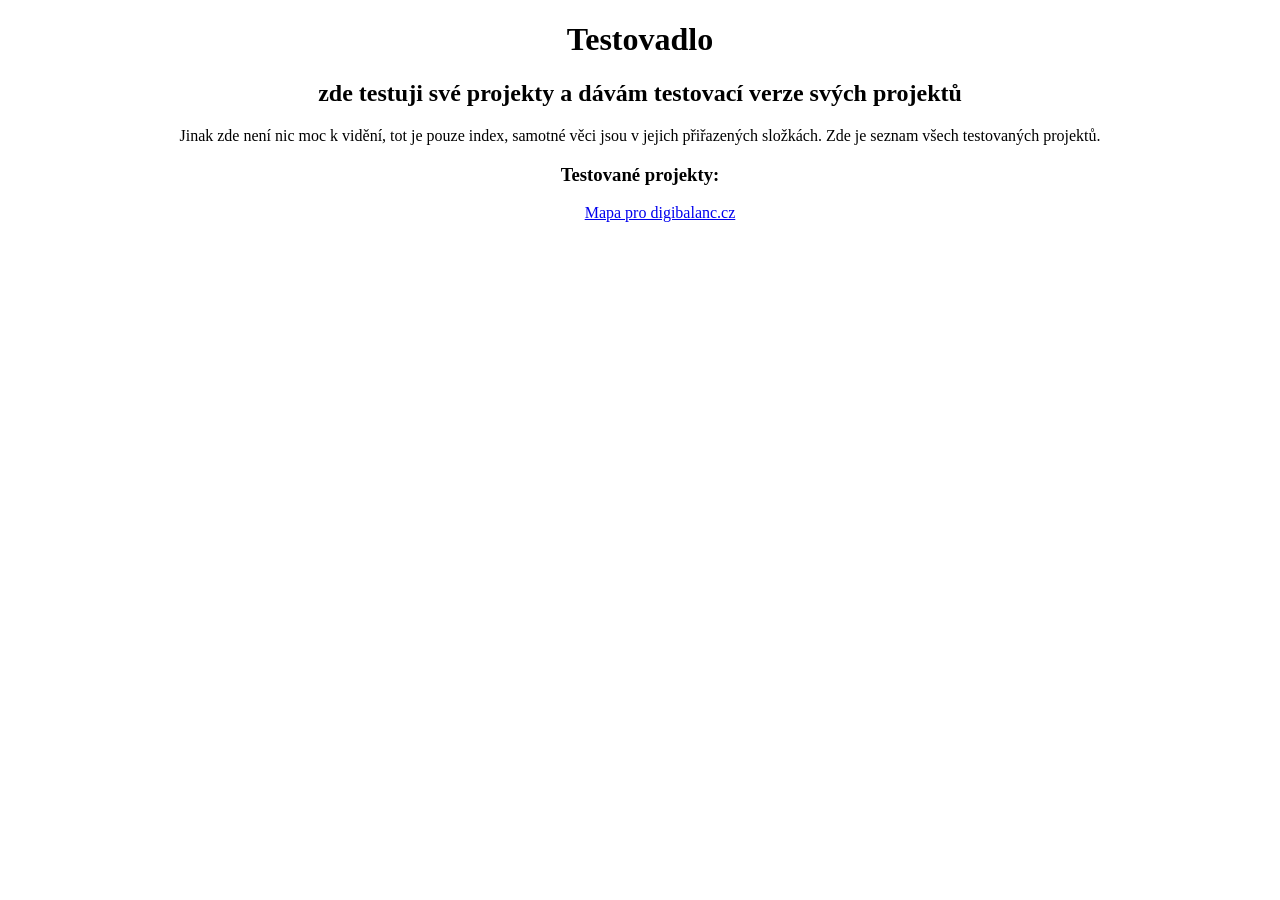
==== index.html @ b30d24f4 "nahrání souborů záklandích do testovadla rwal" ====
<!DOCTYPE html>
<html lang="en">
<head>
    <meta charset="UTF-8">
    <meta name="viewport" content="width=device-width, initial-scale=1.0">
    <title>Testovadlo</title>
</head>
<body>
    <center><h1>Testovadlo</h1></center>
    <center><h2>zde testuji své projekty a dávám testovací verze svých projektů</h2></center>
    <center><p>Jinak zde není nic moc k vidění, tot je pouze index, samotné věci jsou v jejich přiřazených složkách. Zde je seznam všech testovaných projektů.</p></center>
    <center><h3>Testované projekty:</h3></center>
    <ul>
        <center><a href="mapadigibalancs/index.html">Mapa pro digibalanc.cz</a></center>
    </ul>
</body>
</html>
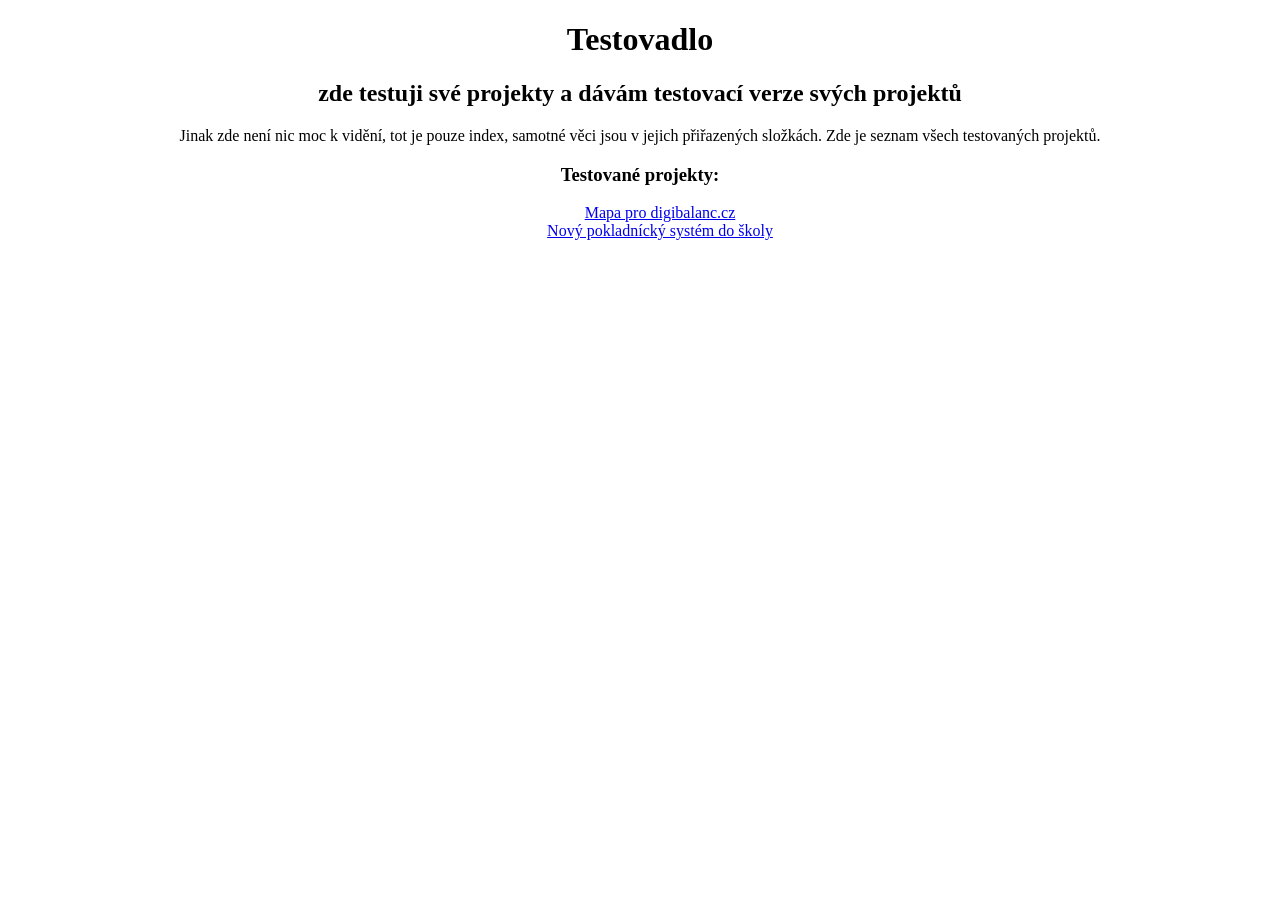
==== commit b265ae2b: "Add new link to pokladnik in index.html" ====
--- a/index.html
+++ b/index.html
@@ -12,6 +12,7 @@
     <center><h3>Testované projekty:</h3></center>
     <ul>
         <center><a href="mapadigibalancs/index.html">Mapa pro digibalanc.cz</a></center>
+        <center><a href="pokladnik/index.html">Nový pokladnícký systém do školy</a></center>
     </ul>
 </body>
-</html>+</html>
